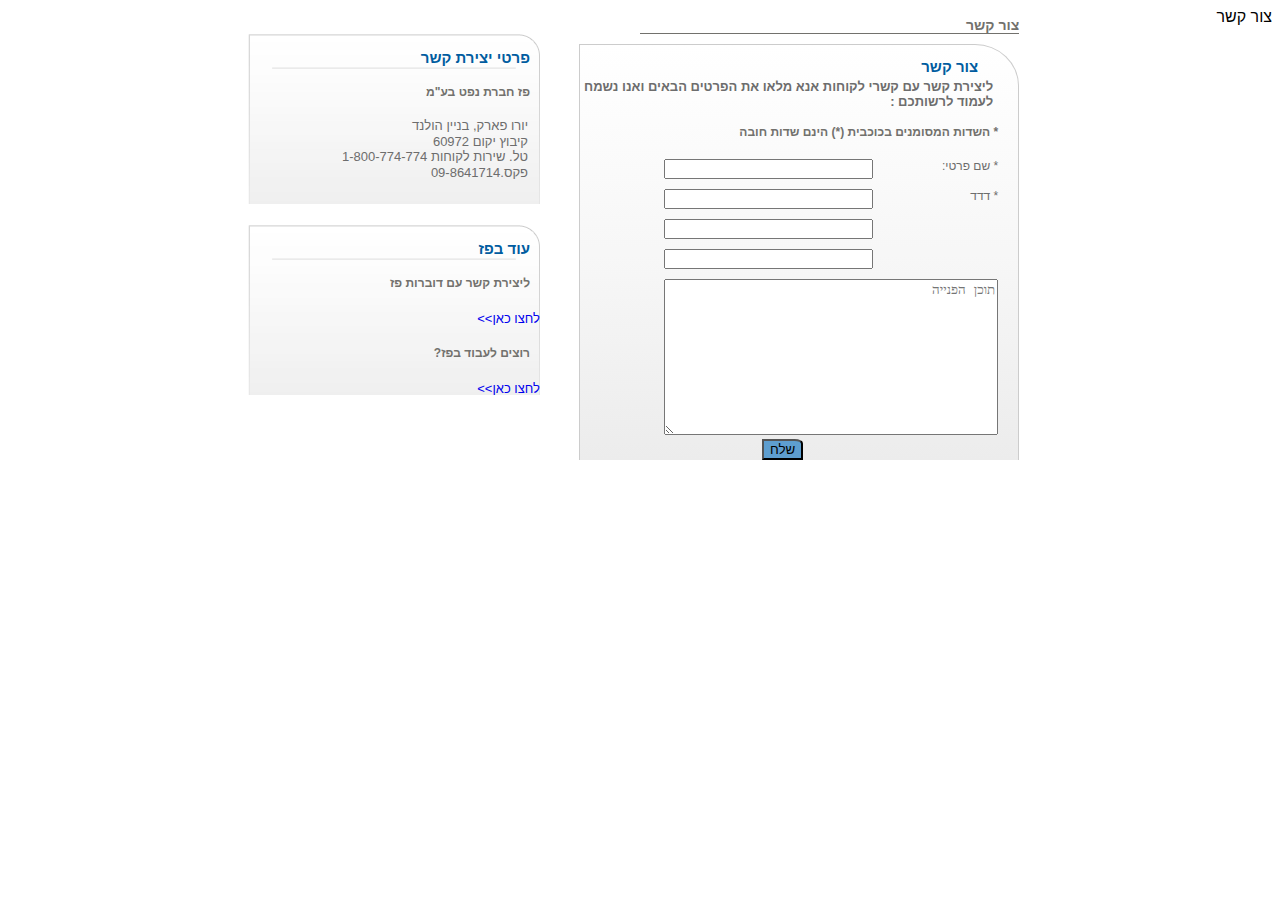
==== ContactUs.html @ 98a1fb37 "add contact page" ====
<!DOCTYPE html>
<html lang="en">

<head>
    <meta charset="UTF-8">
    <meta name="viewport" content="width=device-width, initial-scale=1.0">
    <meta http-equiv="X-UA-Compatible" content="ie=edge">
    <title>Document</title>
    
    <link rel="stylesheet" href="style.css">
    <link rel="stylesheet" href="contactUsStyle.css">
</head>

<body>
    <div class="clearfix">
        <div class="rightDiv"> צור קשר</div>
        <div class="middleDiv">
            <h1>צור קשר</h1>
            <div class="contactDetails">
                <p>
                    <h2>צור קשר</h2>
                    <p>ליצירת קשר עם קשרי לקוחות אנא מלאו את הפרטים הבאים ואנו נשמח לעמוד לרשותכם :
                    </p>
                    <h4>
                        * השדות המסומנים בכוכבית (*) הינם שדות חובה
                    </h4>
                </p>
                <div class="fields clearfix">
                    <label class="floatElement" for="firstName">* שם פרטי:</label>
                    <input class="floatInput" type="text" id="firstName" name="firstName">
                    <label class="floatElement" for="lastName">* דדד</label>
                    <input class="floatInput" type="text" id="lastName" name="lastName">
                    <label class="floatElement" for="phoneNum"></label>
                    <input class="floatInput" type="number" id="phoneNum" name="phoneNum">
                    <label class="floatElement" for="email"></label>
                    <input class="floatInput" type="email" id="email" name="email">
                    <textarea name="details" id="details" cols="30" rows="10" placeholder="תוכן הפנייה"></textarea>

                </div>
                <button class="sendBtn">שלח</button>
            </div>
        </div>
        <div class="leftDiv">
            <div class="divCube">
                <h3>פרטי יצירת קשר</h3>
                <h5>פז חברת נפט בע"מ</h5>
                    <p class="pCube">יורו פארק, בניין הולנד<br>
                        קיבוץ יקום 60972<br>
                        טל. שירות לקוחות 1-800-774-774 <br>
                        פקס.09-8641714<br>
                    </p>
            </div>
            <div class="divCube">
                <h3>עוד בפז</h3>
                <h5>ליצירת קשר עם דוברות פז</h5>
                <a class="aClickHear" href="#">לחצו כאן>></a>
                <h5>רוצים לעבוד בפז?</h5>
                <a class="aClickHear" href="#">לחצו כאן>></a>
            </div>
        </div>
    </div>
</body>

</html>
---- style.css ----
*{
    box-sizing: border-box;
}

body {
    direction: rtl;
    text-align: right;
    font-family: 'Arial (Hebrew)', Arial;
}

.containerHeader{
    background-image: linear-gradient(rgb(144,144,144) 80%,rgb(170,170,170));
    width: 100%;
    height: 104px;
    top: 0;
}

.container{
    width: 900px;
    margin: 10px auto;
    /* padding-bottom: 30px; */
    background: #fff;
    
}

.header{
    background-image: linear-gradient(rgb(144,144,144) 80%,rgb(170,170,170));
    position: relative;
}

.pazLogo{
    position: absolute;
    top: 35px;
    right: 0;
}

.divInput{
    position: absolute;
    padding-right: 690px;
    padding-top: 20px;    
}

.aEng{
    float: right;
    font-size: 12px;
    font-weight: bold;
    color:white;
    padding-left: 10px;
    padding-top: 5px;;
    text-decoration: none;
}

a.aEng:hover{
    text-decoration:underline;
    color:#005CA0 !important
}

.input{
    height: 19px;
    width: 134px;
    float: right;
    border-top-right-radius: 10px;
    text-decoration: none;
}

.searchBtn{
    background-image: url("images/search_button.png");
    height: 19px;
    width: 19px;
    float: right;
}

.homeIcon{
    padding-right:10px;
    
}

nav{
    height: 104px;
        }

nav>ul{
    list-style: none;
    padding: 0;
    position: relative;
    height: 60px;
    top: 70px;
    right: 60px;
    margin: 0 80px 0 0;
}

.menuTitle{
    height: 40px;

}

nav>ul>li{
    display: inline-block;

}
nav>ul>li>a, nav>ul>li>div>a    {
    text-decoration: none;
    display: block;
    font-size: 15px;
    font-weight: bold;
    color:#fff;
    height: 100%;
}

nav>ul>li>div>a
{
    border-bottom: 1px solid rgb(170,170,170);
    padding-bottom: 10px;
    width: 100%;
}
nav>ul>li>a:hover , nav>ul>li>div>a:hover{

    text-decoration: underline;
    color:#005CA0;
}

nav>ul>li>div>a:hover{
    background-color: rgb(170,170,170);
}
.subMenu{
    z-index:1;
    position: absolute;
    display: none;
    /* padding-top: 5px; */
    /* margin-top: 5px; */
    top:26px;  
    text-decoration: none;
    font-size: 15px;
    font-weight: bold;
    width: 150px;
    color:#fff;
    background-image: linear-gradient(rgb(160,160,160) 10% , rgb(144,144,144));   
}

.dropdownSep{
    display: block;
    width: 100%;
    height: 1px;
    margin: 0;
    zoom: 1;
    background-repeat: repeat-x;
    
    padding: 5px 0;
    white-space: nowrap; 
    color: #fff;
    /* color: #fff;
    font-weight: bold; */
}

.liMenu{
    position: relative;
}

.liMenu:hover >.subMenu{
    display: block;
}


.menuSep{
    background-image: url("images/menu_sep.png");
    width: 4px;
    height: 21px;
    margin: 0 8px;
    display: inline-block;
}

.divTop1{
    float: right;
    margin-top: 10px;
    margin-left:12px; 
    margin-right: 0;
    width: 288px;
    /* height: 352px; */
    /* background-color: black; */
    border-bottom-right-radius: 25px;
    position: relative;
}
.clearfix::after {
    content: "";
    clear: both;
    display: table;
}

.imgTop{
    width: 100%;
    height: 100%;
    border-bottom-right-radius: 25px;
}

.divTop1_1{
    background-image: url("images/hp_tab_text_bg.png");
    position: absolute;
    bottom: 5px;
    right: 7px;
    width: 244px;
    height: 98px;
    border-bottom-right-radius: 25px;

}
h3 {
    font-size: 14px;
    font-weight: bold;
    color:#fff;
    margin-bottom: 0;
    padding-right: 5px;
}

p{
    color: #fff;
    padding-top: 0;
    font-size: 13px;
    margin-top: 4px;    
    padding-right: 5px;
}

.divContinue{
    position: absolute;
    bottom: 3px;
    left: 10px;
}

.aReadMore{
    color: #fff;
    font-size: 13px;
}

.aReadMore:hover, .aReadMore2:hover , .footerLink:hover, .footerLinkRed:hover{
    color:#005CA0;
    text-decoration: underline;
}

.divBottom1
{
    background-image: url("images/small_cube_bg.png");
    width: 292px;
    height: 217px;
    float: right;
    margin-top: 21px;
    margin-left:8px; 
    margin-right: 0;
    position: relative;    
}

.divMoreDetails{
    position: absolute;
    bottom: 25px;
    left: 25px;
    font-size: 13px;
}

.aReadMore2{
    color: #72716d;
    font-size: 13px;
}

h2{
    color: #575757;
    font-size: 14px;
    font-weight: bold;
    margin-bottom: 0;
    padding-right: 20px;
}

.imgBottom{
    padding-top: 20px;
    padding-right: 21px;
}

.imgMap{
    padding-right: 200px;
    padding-top: 10px;
}

.divStations1{
    position: absolute;
    top: 55px;
    right: 20px;
    font-size: 13px;
}

.divStations2{
    position: absolute;
    top: 75px;
    right: 20px;
    font-size: 13px;
}

.divStations3{
    position: absolute;
    top: 95px;
    right: 20px;
    font-size: 13px;
}

footer{
    position: fixed;
    width: 100%;
    height: 39px;
    bottom: 0;
    margin: 0;
    padding: 0;
    background-image: linear-gradient(rgb(144,144,144) 80%,rgb(170,170,170));
}

.footerLink, .footerLinkRed{
    color: #fff;
    font-size: 14px;
    /* margin: 0px 2px 0px 2px; */
    text-decoration: none;
    border-right: 2px solid #fff;
    padding-right: 10px;
    height: 60%;


}

.divLink{
    padding-right: 25px;
}
.footerLinkRed{color: red;}

.divFooter{
    position: relative;
    top: 15px;
    right: 320px;
}

.divFb{
    position: absolute;
    /* margin-left: 5px; */
    /* right: 5px; */
    /* left: 5px; */
}

/* .divFb{margin-right: 1px; display: inline;} */

.footerSep{
    margin-top: 10px;
    padding: 0;
    display: inline;
    /* padding: 10px; */
    /* bottom: 10px; */
}
---- contactUsStyle.css ----
*{
    box-sizing: border-box;
}
body{
    direction: rtl;
    font-family: 'Arial (Hebrew)', Arial;
}
h1{
    color: #72716d;
    font-size: 14px;
    width: 100%;
    border-style: none none solid none;
    border-width: 1px;
    border-color: #72716d;
}

h2{
    color: #005ca0;
    font-size: 15px;
    font-weight: bold;    
}

h3{
    color: #005ca0;
    font-size: 15px;
    font-weight: bold; 
    padding-right: 10px;
}

p{
    color: #6d6d6d;
    font-size: 13px;
    font-weight: bold;
    line-height:1.2;
}

.divCube >.pCube{
    font-weight:100;
    margin-right: 7px;
}

h4{
    color: #72716d;
    font-size: 12px;
    line-height:1;
}

h5{
    color: #72716d;
    font-size: 12px;
    line-height:1;
    padding-right: 10px;
}


.contactDetails{
    padding-right: 20px;
    border-color:#CCCCCC;
    border-style: solid solid none solid;
    border-width: 1px;
    width: 440px;
    /* background: linear-gradient(top,  #ffffff 0%,#f7f7f7 49%,#f7f7f7 51%,#ececec 100%); */
    background: -webkit-linear-gradient(top, #ffffff 0%,#f7f7f7 49%,#f7f7f7 51%,#ececec 100%);
    border-top-right-radius:10%;
}

.clearfix::after {
    content: "";
    clear: both;
    display: table;
}

.floatElement{float: right;
    width: 30%;
    margin-top: 5px;
    color: #6d6d6d;
    font-size: 12px;
    /* padding: 0; */
    margin-right: 0;
    }

.floatInput{float: right;
    width: 50%;
    margin-top: 5px;
    margin-bottom: 5px;
    color: #6d6d6d;
    font-size: 12px;
    /* padding: 0; */
    margin-right: 0;
}

textarea{
    margin-top: 5px;
    width: 80%;
}
    
.sendBtn{
    margin-right: 195px;
    background: rgb(94, 158, 207);
    border-top-right-radius:20%;
}

.sendBtn:hover{
    background-color: rgb(247,176,17);
}

.divCube
{
    background-image: url("images/small_cube_bg.png");
    width: 292px;
    height: 170px;
    float: right;
    margin-top: 21px;
    margin-left:8px; 
    margin-right: 0;
    position: relative; 
}

.rightDiv{
    float: right;
    width: 20%;
}

.leftDiv{
    float: right;
    width: 30%;
    margin-right: 100px;
    margin-top: 5px;
}

.middleDiv{
    float: right;
    width: 30%;
}

.aClickHear{
color:rgb(0, 0, 238);
font-size: 13px;
text-decoration: none;
}
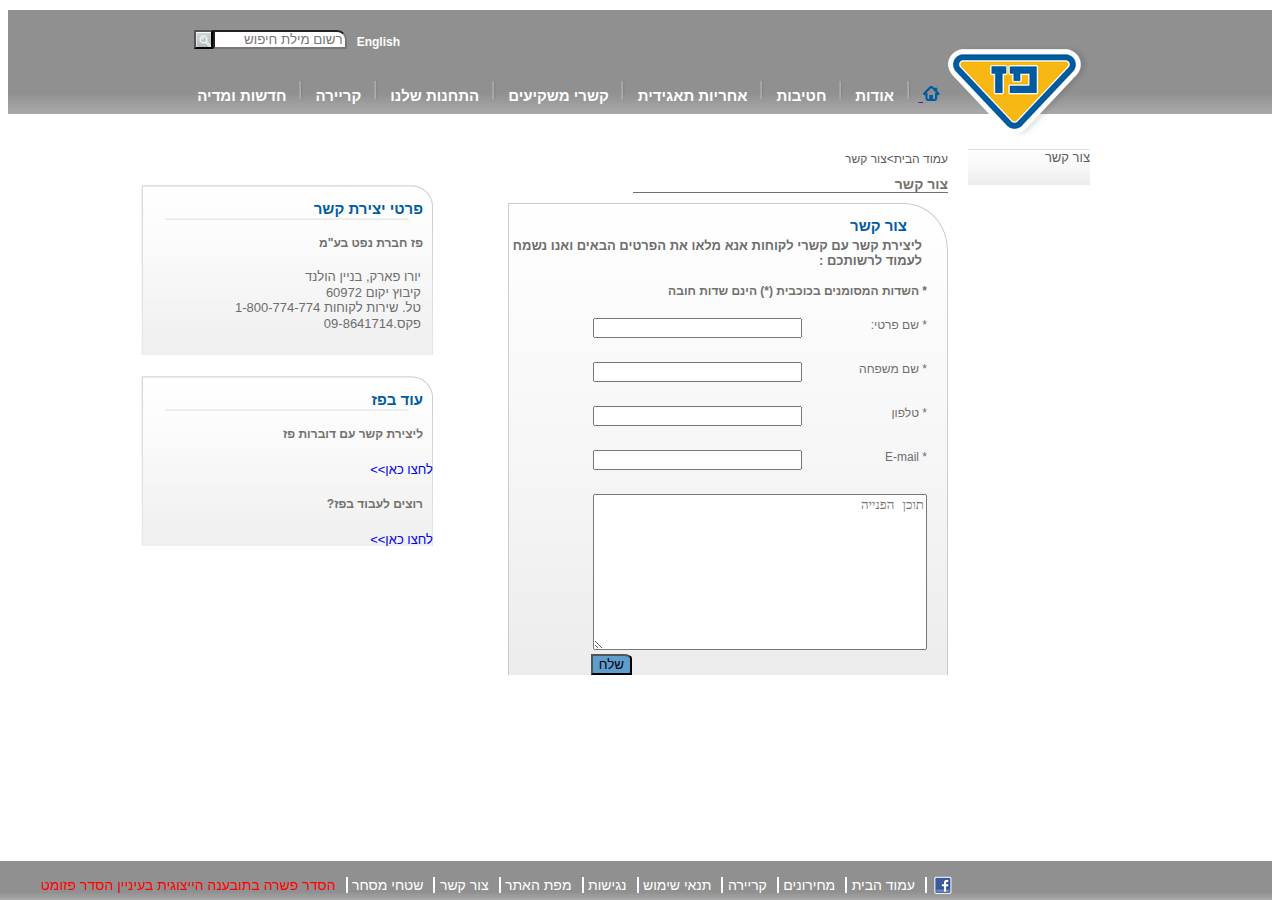
==== commit b9dabde7: "update site" ====
--- a/ContactUs.html
+++ b/ContactUs.html
@@ -9,56 +9,204 @@
     
     <link rel="stylesheet" href="style.css">
     <link rel="stylesheet" href="contactUsStyle.css">
+    <script src="script.js"></script>
 </head>
 
 <body>
-    <div class="clearfix">
-        <div class="rightDiv"> צור קשר</div>
-        <div class="middleDiv">
-            <h1>צור קשר</h1>
-            <div class="contactDetails">
-                <p>
-                    <h2>צור קשר</h2>
-                    <p>ליצירת קשר עם קשרי לקוחות אנא מלאו את הפרטים הבאים ואנו נשמח לעמוד לרשותכם :
-                    </p>
-                    <h4>
-                        * השדות המסומנים בכוכבית (*) הינם שדות חובה
-                    </h4>
-                </p>
-                <div class="fields clearfix">
-                    <label class="floatElement" for="firstName">* שם פרטי:</label>
-                    <input class="floatInput" type="text" id="firstName" name="firstName">
-                    <label class="floatElement" for="lastName">* דדד</label>
-                    <input class="floatInput" type="text" id="lastName" name="lastName">
-                    <label class="floatElement" for="phoneNum"></label>
-                    <input class="floatInput" type="number" id="phoneNum" name="phoneNum">
-                    <label class="floatElement" for="email"></label>
-                    <input class="floatInput" type="email" id="email" name="email">
-                    <textarea name="details" id="details" cols="30" rows="10" placeholder="תוכן הפנייה"></textarea>
-
+        <div class="containerHeader">
+        
+                <div class="container">
+                    <div class="header">
+                        <!-- <img  class="logo" href="../images/paz_logo.png"> -->
+                        <img class="pazLogo" src="images/paz_logo.png" alt="">
+                        <nav>
+                            <div class="divInput clearfix">
+                                    <a  class= "aEng"href="#">English</a>
+                                    <input type="text" class="input" name="searchInput" placeholder="רשום מילת חיפוש">
+                                    <button class="searchBtn"></button>
+                                </div>
+                            <ul>
+                                <a href="">
+                                    <img class="homeIcon" src="images/homeBlue.png" alt="">
+                                </a>
+                                <li class="menuSep"></li>
+                                <li class="liMenu">
+                                    <a class="menuTitle" href="#">אודות</a>
+                                    <div class="subMenu">
+                                        <a class="aa" href="#">אודות</a>
+                                        <!-- <img class="dropdownSep" src="images/menu_dropdown_sep.png" alt=""> -->
+                                        <a class="aa" href="#">היסטוריה</a>
+                                        <!-- <img class="dropdownSep" src="images/menu_dropdown_sep.png" alt=""> -->
+                                        <a class="aa" href="#">חזון וערכים</a>
+                                        <!-- <img class="dropdownSep" src="images/menu_dropdown_sep.png" alt=""> -->
+                                        <a class="aa" href="#">מבנה הקבוצה</a>
+                                        <!-- <img class="dropdownSep" src="images/menu_dropdown_sep.png" alt=""> -->
+                                        <a class="aa" href="#">חברי דירקטוריון</a>
+                                        <!-- <img class="dropdownSep" src="images/menu_dropdown_sep.png" alt=""> -->
+                                        <a class="aa" href="#">הנהלת הקבוצה</a>
+                                        <!-- <img class="dropdownSep" src="images/menu_dropdown_sep.png" alt=""> -->
+                                        <a class="aa" href="#">פרסים והוקרה</a>
+                                    </div>
+                                </li>
+                                <li class="menuSep"></li>
+                                <li class="liMenu">
+                                    <a  class="menuTitle" href="#">חטיבות</a>
+                                    <div class="subMenu">
+                                        <a class="aa" href="#">חטיבות</a>
+                                        <a class="aa" href="#">קימעונאות ומסחר</a>
+                                        <a class="aa" href="#">תעשיות ושירותים</a>
+                                        <a class="aa" href="#">זיקוק</a>
+                                    </div>
+                                </li>
+                                <li class="menuSep"></li>
+                                <li class="liMenu">
+                                    <a class="menuTitle" href="#">אחריות תאגידית</a>
+                                    <div class="subMenu">
+                                        <a class="aa" href="#">אחריות תאגידית</a>
+                                        <a class="aa" href="#">הקוד האתי</a>
+                                        <a class="aa" href="#">מעורבות חברתית</a>
+                                        <a class="aa" href="#">נגישות</a>
+                                        <a class="aa" href="#">איכות הסביבה ובטיחות</a>
+                                        <a class="aa" href="#">דירוג מעלה</a>
+                                    </div>
+                                </li>
+                                <li class="menuSep"></li>
+                                <li class="liMenu">
+                                    <a class="menuTitle" href="#">קשרי משקיעים</a>
+                                    <div class="subMenu">
+                                        <a class="aa" href="#">פרופיל חברה</a>
+                                        <a class="aa" href="#">דו"חות משקיעים</a>
+                                        <a class="aa" href="#">כלי למשקיע</a>
+                                        <a class="aa" href="#">נתוני מניה</a>
+                                        <a class="aa" href="#">אסיפות כלליות</a>
+                                    </div>
+                                </li>
+                                <li class="menuSep"></li>
+                                <li class="liMenu">                            
+                                    <a class="menuTitle" href="#">התחנות שלנו</a>
+                                    <div class="subMenu">
+                                        <a class="aa" href="#">התחנות שלנו</a>
+                                        <a class="aa" href="#">נגישות מתחמי פז</a>
+                                        <a class="aa" href="#">רשימת תחנות</a>
+                                        <a class="aa" href="#">מועדונים</a>
+                                    </div>
+                                </li>
+                                <li class="menuSep"></li>
+                                <li class="liMenu">
+                                    <a class="menuTitle" href="#">קריירה</a>
+                                    <div class="subMenu">
+                                        <a class="aa" href="#">לעבוד בפז</a>
+                                        <a class="aa" href="#">ניהול תחנת פז</a>
+                                        <a class="aa" href="#">קריירה</a>
+                                    </div>
+                                </li>
+                                <li class="menuSep"></li>
+                                <li class="liMenu">
+                                    <a class="menuTitle" href="#">חדשות ומדיה</a>
+                                    <div class="subMenu">
+                                        <a class="aa" href="#">פירסומות</a>
+                                        <a class="aa" href="#">הודעות לעיתונות</a>
+                                    </div>
+                                </li>
+                            </ul>
+                        </nav>
+                    </div>
                 </div>
-                <button class="sendBtn">שלח</button>
-            </div>
-        </div>
-        <div class="leftDiv">
-            <div class="divCube">
-                <h3>פרטי יצירת קשר</h3>
-                <h5>פז חברת נפט בע"מ</h5>
-                    <p class="pCube">יורו פארק, בניין הולנד<br>
-                        קיבוץ יקום 60972<br>
-                        טל. שירות לקוחות 1-800-774-774 <br>
-                        פקס.09-8641714<br>
-                    </p>
-            </div>
-            <div class="divCube">
-                <h3>עוד בפז</h3>
-                <h5>ליצירת קשר עם דוברות פז</h5>
-                <a class="aClickHear" href="#">לחצו כאן>></a>
-                <h5>רוצים לעבוד בפז?</h5>
-                <a class="aClickHear" href="#">לחצו כאן>></a>
-            </div>
-        </div>
-    </div>
+            </div>
+            <div class="container">
+                <div class="mainDiv" id="mainDiv">
+                        <div class="clearfix">
+                                <div class="rightDiv"> 
+                                    צור קשר
+                                </div>
+                                <div class="middleDiv">
+                                    <span>
+                                    <a class="aPath" href="#">עמוד הבית></a>צור קשר
+                                </span>
+                                    <h1>צור קשר</h1>
+                                    <div class="contactDetails">
+                                        <p>
+                                            <h2>צור קשר</h2>
+                                            <p>ליצירת קשר עם קשרי לקוחות אנא מלאו את הפרטים הבאים ואנו נשמח לעמוד לרשותכם :
+                                            </p>
+                                            <h4>
+                                                * השדות המסומנים בכוכבית (*) הינם שדות חובה
+                                            </h4>
+                                        </p>
+                                        <div class="fields clearfix">
+                                            <label class="floatElement" for="firstName">* שם פרטי:</label>
+                                            <input class="floatInput" type="text" id="firstName" name="firstName">
+                                            <span class="validatorField" id="fnValid">שדה חובה</span>
+                                            <label class="floatElement" for="lastName">* שם משפחה</label>
+                                            <input class="floatInput" type="text" id="lastName" name="lastName">
+                                            <span class="validatorField" id="lnValid" >שדה חובה</span>
+                                            <label class="floatElement" for="phoneNum">* טלפון</label>
+                                            <input class="floatInput" type="number" id="phoneNum" name="phoneNum">
+                                            <span class="validatorField" id="pValid">שדה חובה</span>
+                                            <label class="floatElement" for="email">* E-mail</label>
+                                            <input class="floatInput" type="email" id="email" name="email">
+                                            <span class="validatorField" id="emailValid">שדה חובה</span>
+                                            <textarea name="details" id="details" cols="30" rows="10" placeholder="תוכן הפנייה"></textarea>
+                        
+                                        </div>
+                                        <button class="sendBtn" onclick="validateFields()">שלח</button>
+                                    </div>
+                                </div>
+                                <div class="leftDiv">
+                                    <div class="divCube">
+                                        <h3>פרטי יצירת קשר</h3>
+                                        <h5>פז חברת נפט בע"מ</h5>
+                                            <p class="pCube">יורו פארק, בניין הולנד<br>
+                                                קיבוץ יקום 60972<br>
+                                                טל. שירות לקוחות 1-800-774-774 <br>
+                                                פקס.09-8641714<br>
+                                            </p>
+                                    </div>
+                                    <div class="divCube">
+                                        <h3>עוד בפז</h3>
+                                        <h5>ליצירת קשר עם דוברות פז</h5>
+                                        <a class="aClickHear" href="#">לחצו כאן>></a>
+                                        <h5>רוצים לעבוד בפז?</h5>
+                                        <a class="aClickHear" href="#">לחצו כאן>></a>
+                                    </div>
+                                </div>
+                            </div>
+
+
+
+                </div>
+            </div>
+            <footer>
+                <div class="divFooter">
+                <div class="divFb">
+                <a href="#">
+                    <img class="imgFb" src="images/fb_icon.png" alt="facebook icon">
+                </a>
+            </div>
+            <div class="divLink">
+                <!-- <img class="footerSep" src="images/menu_sep.png" alt=""> -->
+                <a href="#" class="footerLink">עמוד הבית</a>
+                <!-- <img class="footerSep" src="images/menu_sep.png" alt=""> -->
+                <a href="#" class="footerLink">מחירונים</a>
+                <!-- <img class="footerSep" src="images/menu_sep.png" alt=""> -->
+                <a href="#" class="footerLink">קריירה</a>
+                <!-- <img class="footerSep" src="images/menu_sep.png" alt=""> -->
+                <a href="#" class="footerLink">תנאי שימוש</a>
+                <!-- <img class="footerSep" src="images/menu_sep.png" alt=""> -->
+                <a href="#" class="footerLink">נגישות</a>
+                <!-- <img class="footerSep" src="images/menu_sep.png" alt=""> -->
+                <a href="#" class="footerLink">מפת האתר</a>
+                <!-- <img class="footerSep" src="images/menu_sep.png" alt=""> -->
+                <a href="#" class="footerLink" onclick="loadContactPage()">צור קשר</a>
+                <!-- <img class="footerSep" src="images/menu_sep.png" alt=""> -->
+                <a href="#" class="footerLink">שטחי מסחר</a>
+                <!-- <img class="footerSep" src="images/menu_sep.png" alt=""> -->
+                <a href="#" class="footerLinkRed">הסדר פשרה בתובענה הייצוגית בעיניין הסדר פזומט</a>
+            </div>
+            </div>
+            </footer>
+        
+    
 </body>
 
 </html>--- a/contactUsStyle.css
+++ b/contactUsStyle.css
@@ -95,7 +95,7 @@
 }
     
 .sendBtn{
-    margin-right: 195px;
+    margin-right: 295px;
     background: rgb(94, 158, 207);
     border-top-right-radius:20%;
 }
@@ -118,19 +118,29 @@
 
 .rightDiv{
     float: right;
-    width: 20%;
+    width: 10%;
+    border-top: 1px solid #dedede;
+    height: 36px;
+    width: 122px;
+    background: -webkit-linear-gradient(top, #ffffff 0%,#f7f7f7 49%,#f7f7f7 51%,#ececec 100%);
+    margin-left: 20px;  
+    color: rgb(92, 92, 92);
+    font-size: 13px;
+    margin-top: 25px;
+
 }
 
 .leftDiv{
     float: right;
-    width: 30%;
-    margin-right: 100px;
-    margin-top: 5px;
+    width: 20%;
+    margin-right: 200px;
+    margin-top: 40px;
 }
 
 .middleDiv{
     float: right;
-    width: 30%;
+    width: 35%;
+    margin-top: 25px;
 }
 
 .aClickHear{
@@ -139,3 +149,25 @@
 text-decoration: none;
 }
 
+.aPath, span{
+    color:rgb(92, 92, 92);
+    font-size: 12px;
+    text-decoration: none;
+}
+
+.aPath:hover, .rightDiv:hover{
+    color:#005CA0;
+    text-decoration: underline;
+
+}
+
+.validatorField{
+    color: red;
+    font-size: 12px;
+    display: block;
+    width: 50%;
+    visibility: hidden;
+
+
+}
+
